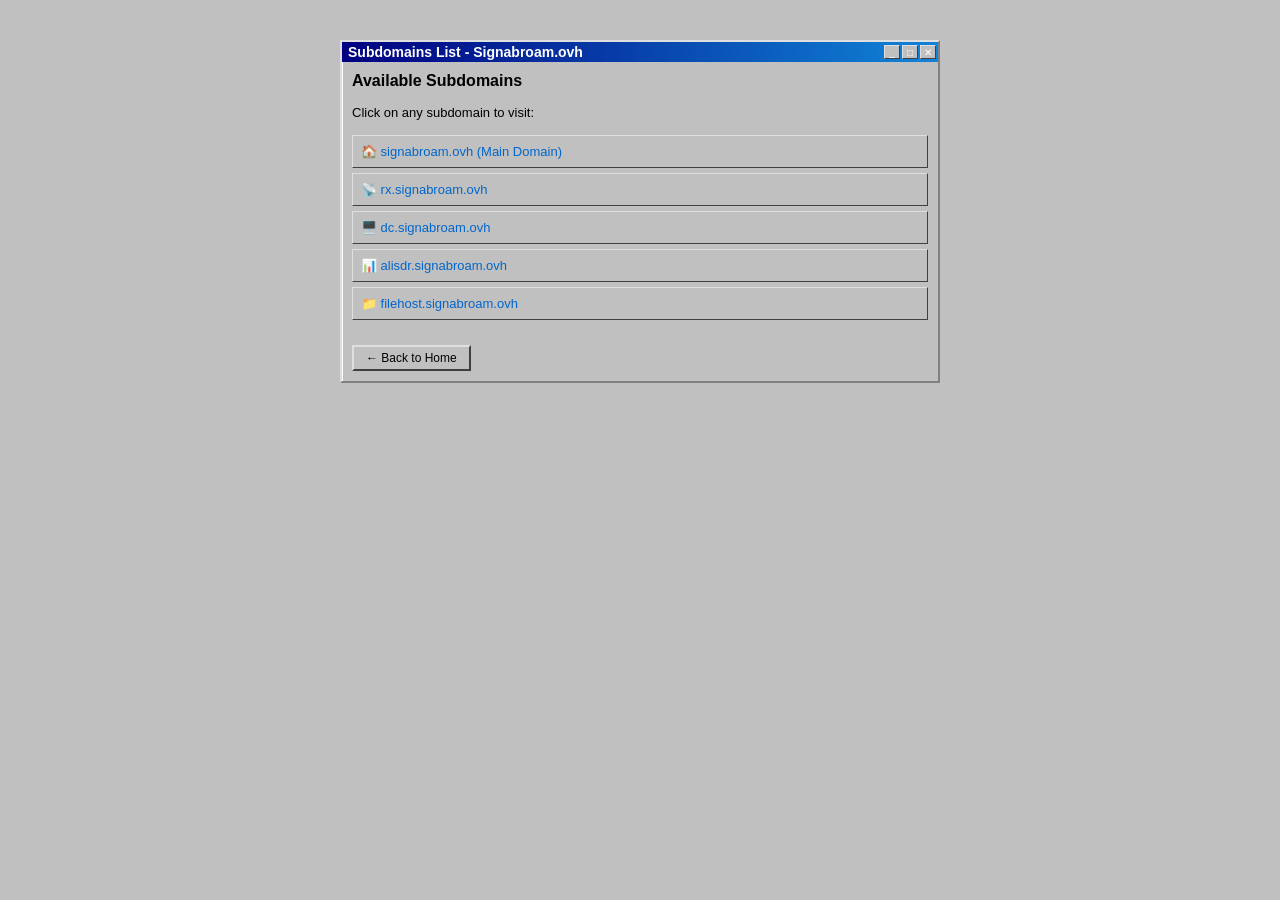
==== subdomains.html @ 96f99d24 "Add files via upload" ====
<!DOCTYPE html>
<html lang="en">
<head>
    <meta charset="UTF-8">
    <meta name="viewport" content="width=device-width, initial-scale=1.0">
    <title>Subdomains - Signabroam</title>
    <style>
        * {
            margin: 0;
            padding: 0;
            box-sizing: border-box;
        }

        body {
            font-family: 'MS Sans Serif', Arial, sans-serif;
            background-color: #c0c0c0;
            padding: 20px;
            color: #000;
        }

        .window {
            background-color: #c0c0c0;
            border: 2px solid;
            border-color: #dfdfdf #808080 #808080 #dfdfdf;
            box-shadow: 1px 1px 0 #ffffff inset;
            padding: 0;
            margin: 20px auto;
            max-width: 600px;
        }

        .title-bar {
            background: linear-gradient(to right, #000080, #1084d7);
            color: #ffffff;
            padding: 2px 2px;
            display: flex;
            justify-content: space-between;
            align-items: center;
        }

        .title-text {
            font-weight: bold;
            font-size: 14px;
            margin-left: 4px;
        }

        .close-btns {
            display: flex;
            gap: 2px;
        }

        .btn-small {
            width: 16px;
            height: 14px;
            background-color: #c0c0c0;
            border: 1px solid;
            border-color: #dfdfdf #404040 #404040 #dfdfdf;
            font-size: 10px;
            cursor: pointer;
            display: flex;
            align-items: center;
            justify-content: center;
        }

        .btn-small:active {
            border-color: #404040 #dfdfdf #dfdfdf #404040;
        }

        .content {
            padding: 10px;
        }

        .content h1 {
            font-size: 16px;
            margin-bottom: 15px;
            font-weight: bold;
        }

        .content p {
            font-size: 13px;
            margin-bottom: 15px;
        }

        .subdomain-list {
            margin: 15px 0;
        }

        .subdomain-item {
            background-color: #c0c0c0;
            border: 1px solid;
            border-color: #dfdfdf #404040 #404040 #dfdfdf;
            padding: 8px;
            margin-bottom: 5px;
            cursor: pointer;
            transition: all 0.1s;
        }

        .subdomain-item:hover {
            background-color: #e0e0e0;
        }

        .subdomain-item:active {
            border-color: #404040 #dfdfdf #dfdfdf #404040;
        }

        .subdomain-item a {
            text-decoration: none;
            color: #0066cc;
            font-size: 13px;
            display: block;
        }

        .subdomain-item a:visited {
            color: #800080;
        }

        .subdomain-item:hover a {
            text-decoration: underline;
        }

        .btn {
            background-color: #c0c0c0;
            border: 2px solid;
            border-color: #dfdfdf #404040 #404040 #dfdfdf;
            padding: 4px 12px;
            cursor: pointer;
            font-family: 'MS Sans Serif', Arial, sans-serif;
            font-size: 12px;
            text-decoration: none;
            display: inline-block;
            color: #000;
            transition: all 0.1s;
            margin-top: 10px;
        }

        .btn:hover {
            background-color: #e0e0e0;
        }

        .btn:active {
            border-color: #404040 #dfdfdf #dfdfdf #404040;
        }
    </style>
</head>
<body>
    <div class="window">
        <div class="title-bar">
            <span class="title-text">Subdomains List - Signabroam.ovh</span>
            <div class="close-btns">
                <div class="btn-small">_</div>
                <div class="btn-small">□</div>
                <div class="btn-small">✕</div>
            </div>
        </div>
        <div class="content">
            <h1>Available Subdomains</h1>
            <p>Click on any subdomain to visit:</p>
            
            <div class="subdomain-list">
                <div class="subdomain-item">
                    <a href="https://signabroam.ovh">🏠 signabroam.ovh (Main Domain)</a>
                </div>
                <div class="subdomain-item">
                    <a href="https://rx.signabroam.ovh">📡 rx.signabroam.ovh</a>
                </div>
                <div class="subdomain-item">
                    <a href="https://dc.signabroam.ovh">🖥️ dc.signabroam.ovh</a>
                </div>
                <div class="subdomain-item">
                    <a href="https://alisdr.signabroam.ovh">📊 alisdr.signabroam.ovh</a>
                </div>
                <div class="subdomain-item">
                    <a href="https://filehost.signabroam.ovh">📁 filehost.signabroam.ovh</a>
                </div>
            </div>

            <a href="index.html" class="btn">← Back to Home</a>
        </div>
    </div>
</body>
</html>
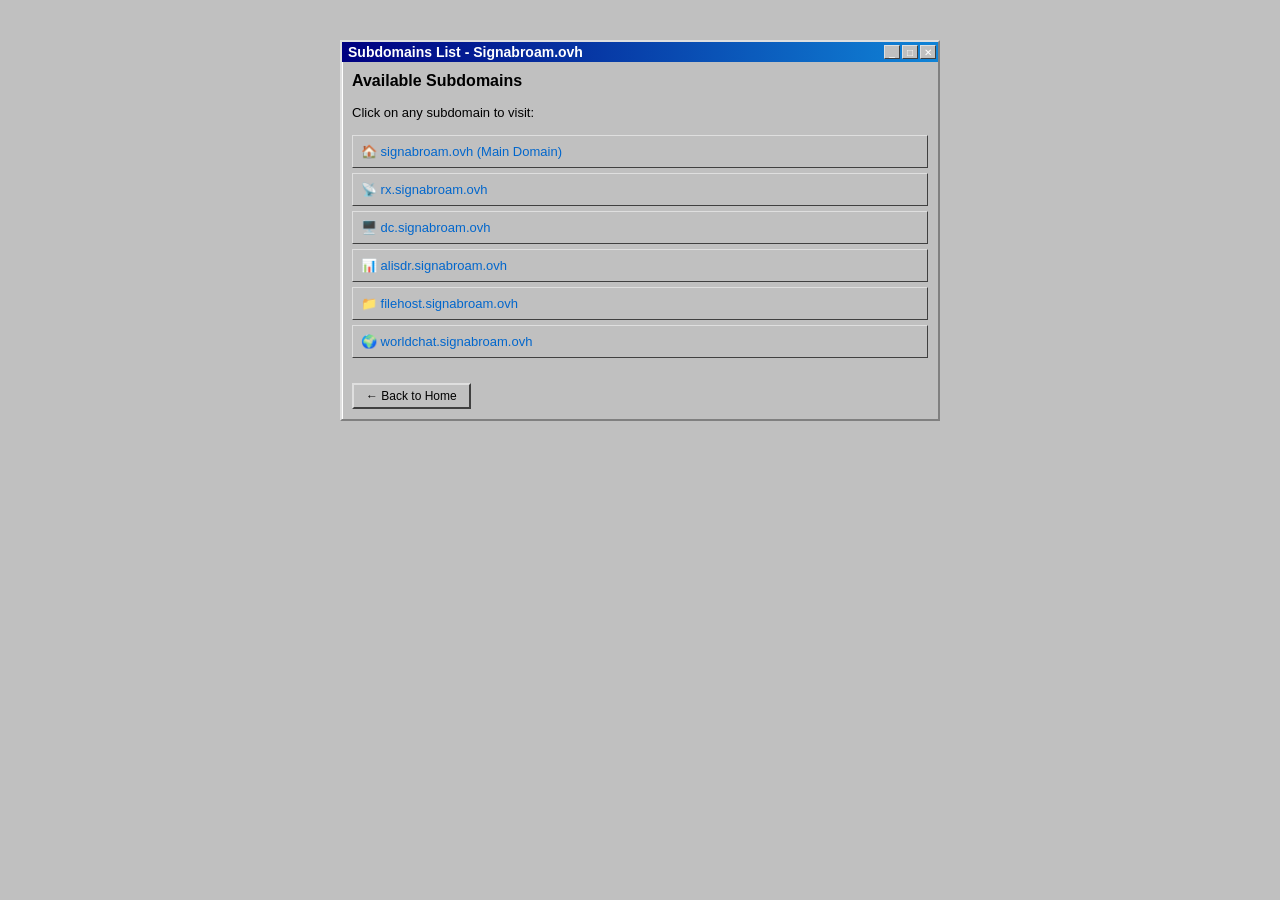
==== commit 189fbdd6: "Add new subdomain 'worldchat.signabroam.ovh' Added a new subdomain 'worldchat.signabroam.ovh' to the" ====
--- a/subdomains.html
+++ b/subdomains.html
@@ -171,6 +171,9 @@
                 <div class="subdomain-item">
                     <a href="https://filehost.signabroam.ovh">📁 filehost.signabroam.ovh</a>
                 </div>
+                <div class="subdomain-item">
+                    <a href="https://worldchat.signabroam.ovh">🌍 worldchat.signabroam.ovh</a>
+                </div>
             </div>
 
             <a href="index.html" class="btn">← Back to Home</a>
